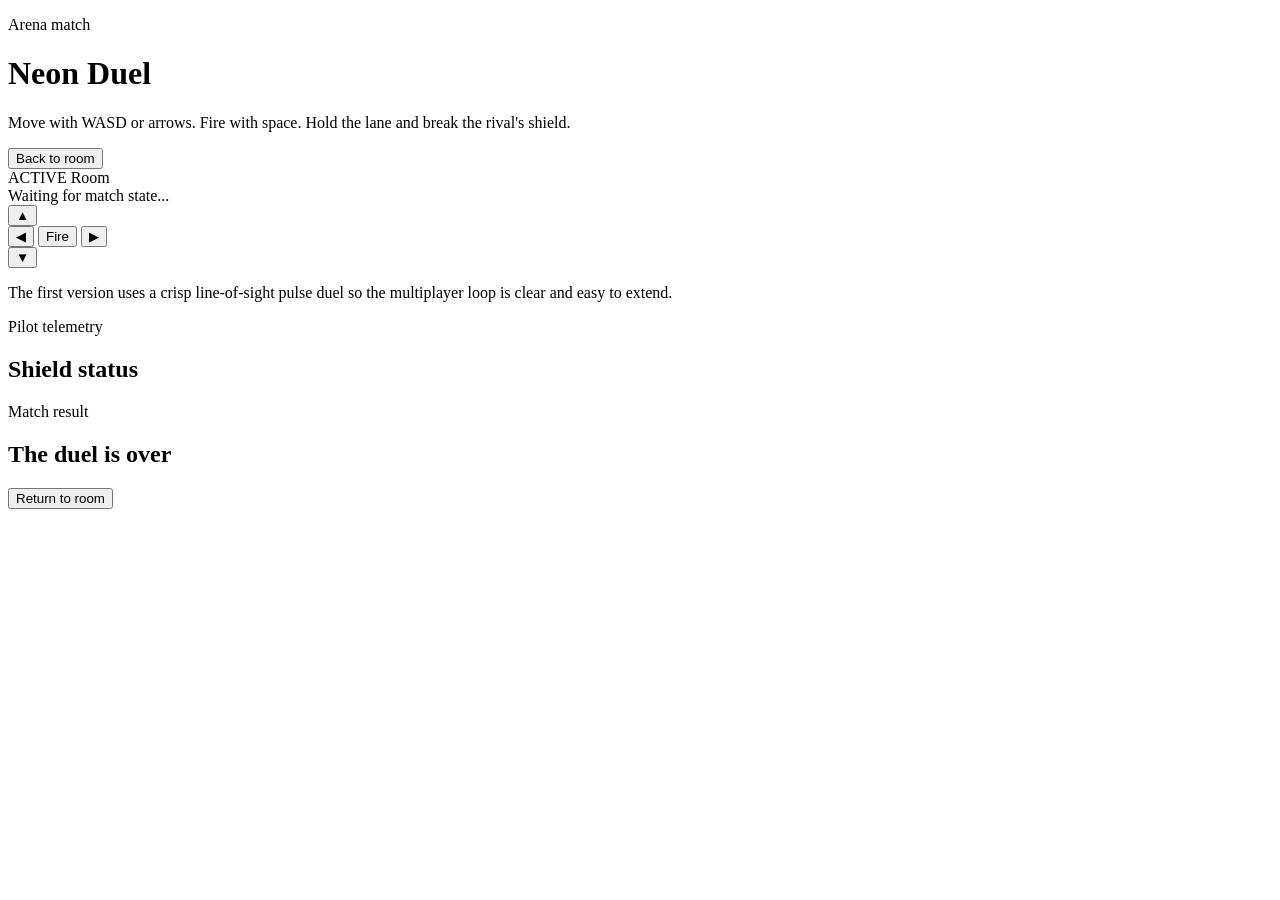
==== target/classes/static/game.html @ db3cffa4 "First Stable Commit" ====
<!doctype html>
<html lang="en">
<head>
    <meta charset="UTF-8">
    <meta name="viewport" content="width=device-width, initial-scale=1.0">
    <title>CodeReboot | Duel</title>
    <link rel="stylesheet" href="/css/app.css">
</head>
<body>
<main class="shell page-shell">
    <header class="page-header card">
        <div>
            <p class="eyebrow">Arena match</p>
            <h1 id="game-title">Neon Duel</h1>
            <p id="game-subtitle" class="muted">Move with WASD or arrows. Fire with space. Hold the lane and break the rival's shield.</p>
        </div>
        <div class="header-actions">
            <button class="secondary-button" id="back-to-room-button" type="button">Back to room</button>
        </div>
    </header>

    <section class="game-layout">
        <article class="card arena-card">
            <div class="arena-topbar">
                <div class="status-row">
                    <span class="badge" id="phase-badge">ACTIVE</span>
                    <span class="badge ghost" id="room-code-badge">Room</span>
                </div>
                <div id="event-banner" class="event-banner">Waiting for match state...</div>
            </div>
            <div id="board" class="board" aria-label="Duel board"></div>
            <div class="control-cluster">
                <div class="d-pad">
                    <button class="pad-button" data-direction="up" type="button">▲</button>
                    <div class="pad-row">
                        <button class="pad-button" data-direction="left" type="button">◀</button>
                        <button class="pad-button fire-button" data-action="fire" type="button">Fire</button>
                        <button class="pad-button" data-direction="right" type="button">▶</button>
                    </div>
                    <button class="pad-button" data-direction="down" type="button">▼</button>
                </div>
                <p class="fine-print">The first version uses a crisp line-of-sight pulse duel so the multiplayer loop is clear and easy to extend.</p>
            </div>
        </article>

        <aside class="card stack-card game-sidebar">
            <div class="card-heading">
                <p class="eyebrow">Pilot telemetry</p>
                <h2>Shield status</h2>
            </div>
            <div id="scoreboard" class="scoreboard"></div>
            <div id="game-log" class="event-log"></div>
        </aside>
    </section>

    <section id="end-overlay" class="modal">
        <div class="modal-card card">
            <p class="eyebrow">Match result</p>
            <h2 id="end-title">The duel is over</h2>
            <p id="end-message" class="muted"></p>
            <button id="return-room-button" class="primary-button" type="button">Return to room</button>
        </div>
    </section>
</main>

<script type="module" src="/js/game.js"></script>
</body>
</html>
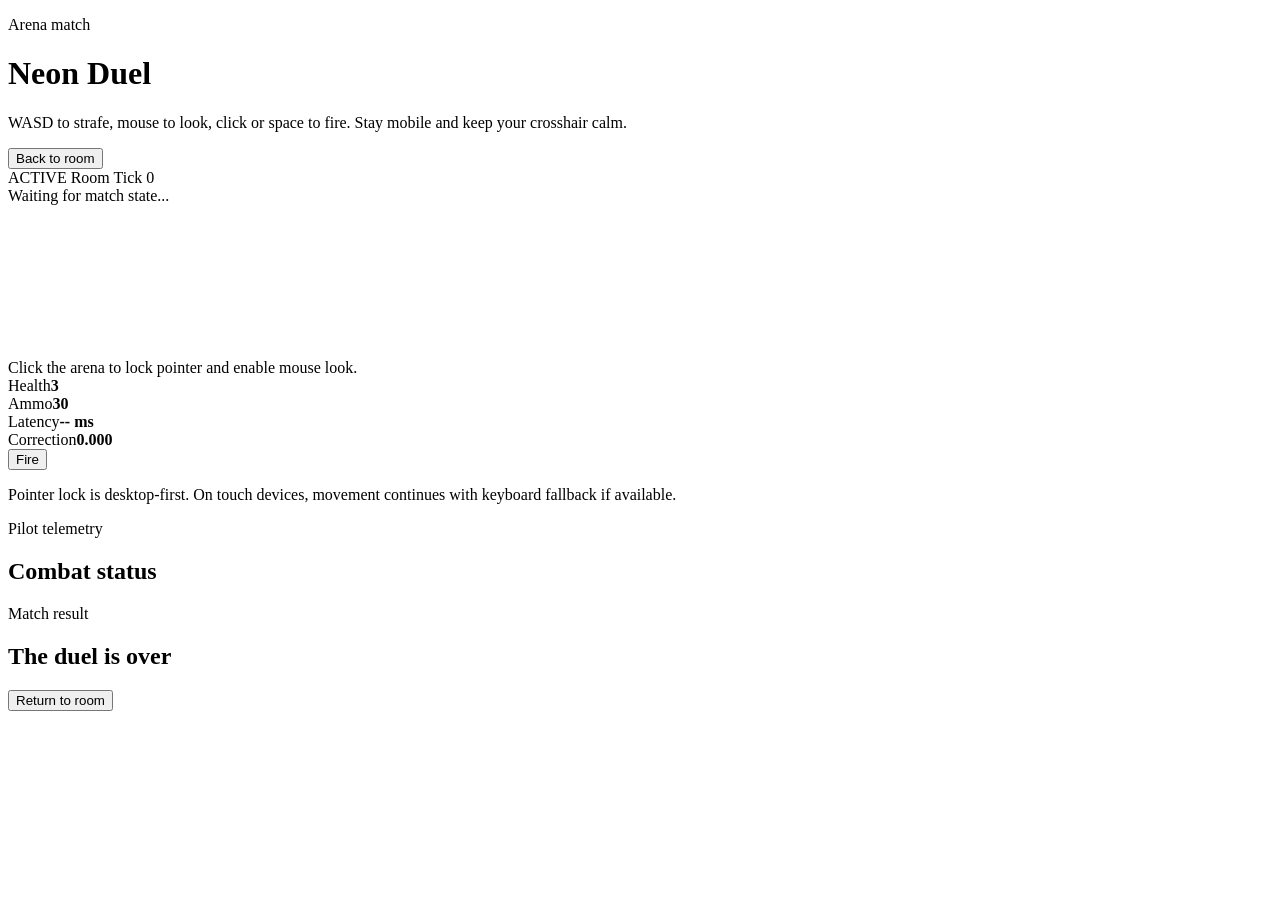
==== commit 850d747d: "FPS 2D - Local Diff tabs" ====
--- a/target/classes/static/game.html
+++ b/target/classes/static/game.html
@@ -12,7 +12,7 @@
         <div>
             <p class="eyebrow">Arena match</p>
             <h1 id="game-title">Neon Duel</h1>
-            <p id="game-subtitle" class="muted">Move with WASD or arrows. Fire with space. Hold the lane and break the rival's shield.</p>
+            <p id="game-subtitle" class="muted">WASD to strafe, mouse to look, click or space to fire. Stay mobile and keep your crosshair calm.</p>
         </div>
         <div class="header-actions">
             <button class="secondary-button" id="back-to-room-button" type="button">Back to room</button>
@@ -25,28 +25,34 @@
                 <div class="status-row">
                     <span class="badge" id="phase-badge">ACTIVE</span>
                     <span class="badge ghost" id="room-code-badge">Room</span>
+                    <span class="badge ghost" id="tick-badge">Tick 0</span>
                 </div>
                 <div id="event-banner" class="event-banner">Waiting for match state...</div>
             </div>
-            <div id="board" class="board" aria-label="Duel board"></div>
-            <div class="control-cluster">
-                <div class="d-pad">
-                    <button class="pad-button" data-direction="up" type="button">▲</button>
-                    <div class="pad-row">
-                        <button class="pad-button" data-direction="left" type="button">◀</button>
-                        <button class="pad-button fire-button" data-action="fire" type="button">Fire</button>
-                        <button class="pad-button" data-direction="right" type="button">▶</button>
-                    </div>
-                    <button class="pad-button" data-direction="down" type="button">▼</button>
+            <div class="fps-stage" id="fps-stage">
+                <canvas id="game-canvas" aria-label="Arena viewport"></canvas>
+                <div class="crosshair" aria-hidden="true">
+                    <span></span>
+                    <span></span>
                 </div>
-                <p class="fine-print">The first version uses a crisp line-of-sight pulse duel so the multiplayer loop is clear and easy to extend.</p>
+                <div id="pointer-lock-hint" class="pointer-hint">Click the arena to lock pointer and enable mouse look.</div>
+                <div class="hud-row top-left">
+                    <div class="hud-chip"><label>Health</label><strong id="hud-health">3</strong></div>
+                    <div class="hud-chip"><label>Ammo</label><strong id="hud-ammo">30</strong></div>
+                </div>
+                <div class="hud-row top-right">
+                    <div class="hud-chip"><label>Latency</label><strong id="hud-latency">-- ms</strong></div>
+                    <div class="hud-chip"><label>Correction</label><strong id="hud-correction">0.000</strong></div>
+                    <button id="fire-action-button" class="hud-fire-button" type="button">Fire</button>
+                </div>
             </div>
+            <p class="fine-print">Pointer lock is desktop-first. On touch devices, movement continues with keyboard fallback if available.</p>
         </article>
 
         <aside class="card stack-card game-sidebar">
             <div class="card-heading">
                 <p class="eyebrow">Pilot telemetry</p>
-                <h2>Shield status</h2>
+                <h2>Combat status</h2>
             </div>
             <div id="scoreboard" class="scoreboard"></div>
             <div id="game-log" class="event-log"></div>
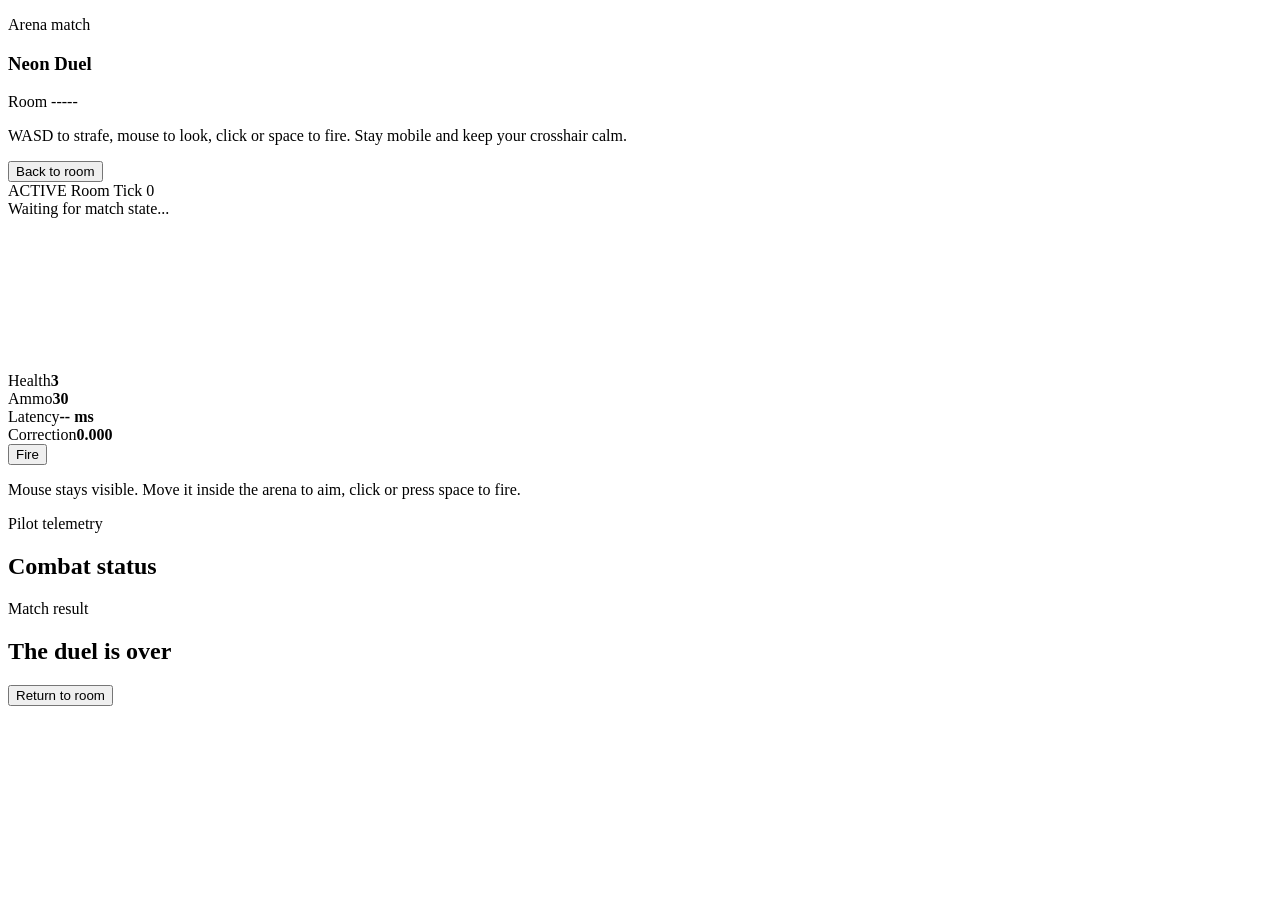
==== commit 4d597052: "UI Optimisation" ====
--- a/target/classes/static/game.html
+++ b/target/classes/static/game.html
@@ -7,19 +7,20 @@
     <link rel="stylesheet" href="/css/app.css">
 </head>
 <body>
-<main class="shell page-shell">
-    <header class="page-header card">
-        <div>
-            <p class="eyebrow">Arena match</p>
-            <h1 id="game-title">Neon Duel</h1>
-            <p id="game-subtitle" class="muted">WASD to strafe, mouse to look, click or space to fire. Stay mobile and keep your crosshair calm.</p>
-        </div>
-        <div class="header-actions">
-            <button class="secondary-button" id="back-to-room-button" type="button">Back to room</button>
-        </div>
-    </header>
+<main class="shell page-shell game-screen">
+    <section class="game-layout">
+        <aside class="card stack-card game-header-panel">
+            <div>
+                <p class="eyebrow">Arena match</p>
+                <h1 id="game-title">Neon Duel</h1>
+                <p id="game-room-title" class="game-room-title">Room -----</p>
+                <p id="game-subtitle" class="muted">WASD to strafe, mouse to look, click or space to fire. Stay mobile and keep your crosshair calm.</p>
+            </div>
+            <div class="header-actions">
+                <button class="secondary-button" id="back-to-room-button" type="button">Back to room</button>
+            </div>
+        </aside>
 
-    <section class="game-layout">
         <article class="card arena-card">
             <div class="arena-topbar">
                 <div class="status-row">
@@ -31,11 +32,7 @@
             </div>
             <div class="fps-stage" id="fps-stage">
                 <canvas id="game-canvas" aria-label="Arena viewport"></canvas>
-                <div class="crosshair" aria-hidden="true">
-                    <span></span>
-                    <span></span>
-                </div>
-                <div id="pointer-lock-hint" class="pointer-hint">Click the arena to lock pointer and enable mouse look.</div>
+                <div id="aim-cursor" class="aim-cursor" aria-hidden="true"><span></span></div>
                 <div class="hud-row top-left">
                     <div class="hud-chip"><label>Health</label><strong id="hud-health">3</strong></div>
                     <div class="hud-chip"><label>Ammo</label><strong id="hud-ammo">30</strong></div>
@@ -46,7 +43,7 @@
                     <button id="fire-action-button" class="hud-fire-button" type="button">Fire</button>
                 </div>
             </div>
-            <p class="fine-print">Pointer lock is desktop-first. On touch devices, movement continues with keyboard fallback if available.</p>
+            <p class="fine-print">Mouse stays visible. Move it inside the arena to aim, click or press space to fire.</p>
         </article>
 
         <aside class="card stack-card game-sidebar">
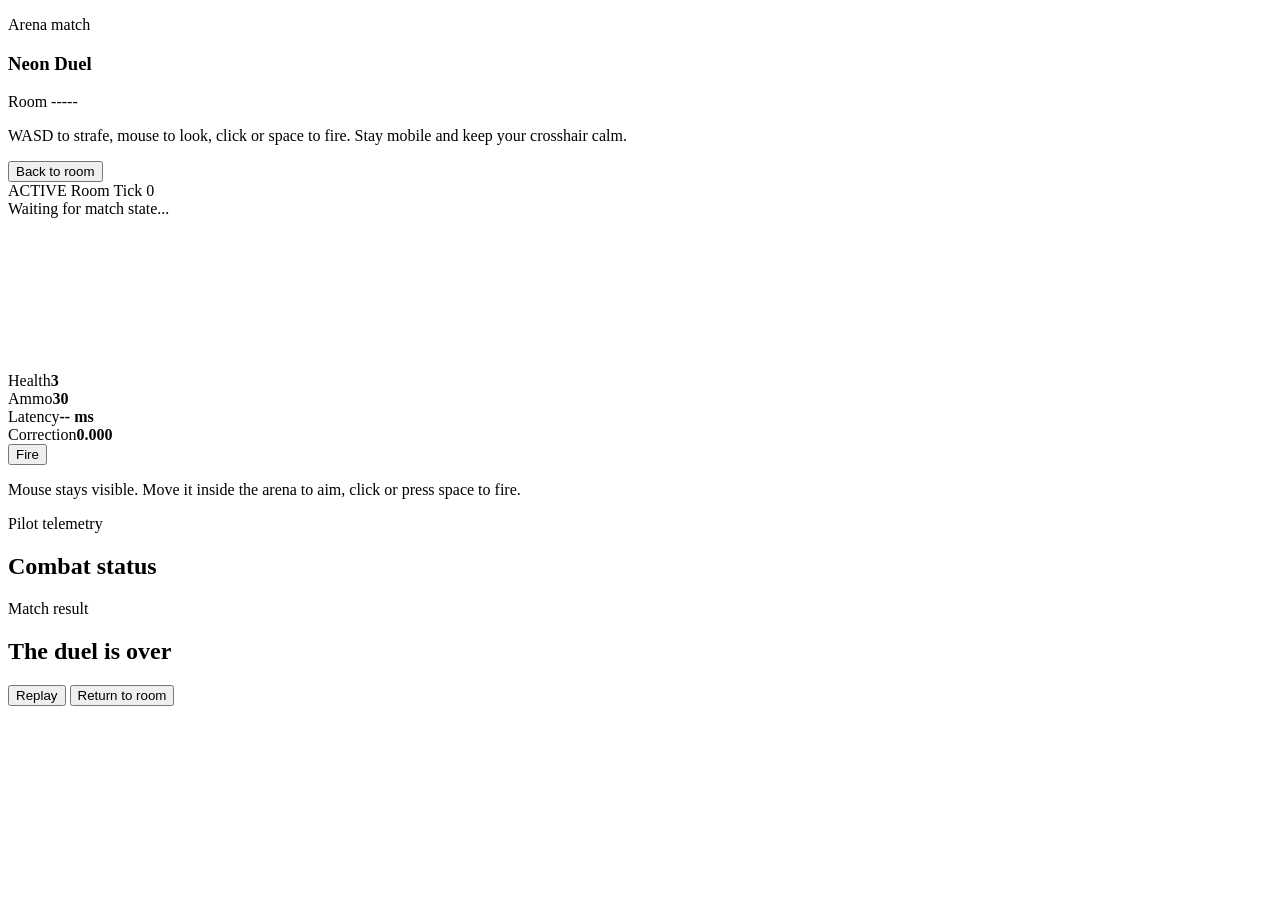
==== commit 39f96d70: "Replay" ====
--- a/target/classes/static/game.html
+++ b/target/classes/static/game.html
@@ -61,6 +61,8 @@
             <p class="eyebrow">Match result</p>
             <h2 id="end-title">The duel is over</h2>
             <p id="end-message" class="muted"></p>
+            <span id="replay-status-badge" class="badge ghost replay-status" hidden>Replay idle</span>
+            <button id="replay-button" class="primary-button" type="button">Replay</button>
             <button id="return-room-button" class="primary-button" type="button">Return to room</button>
         </div>
     </section>
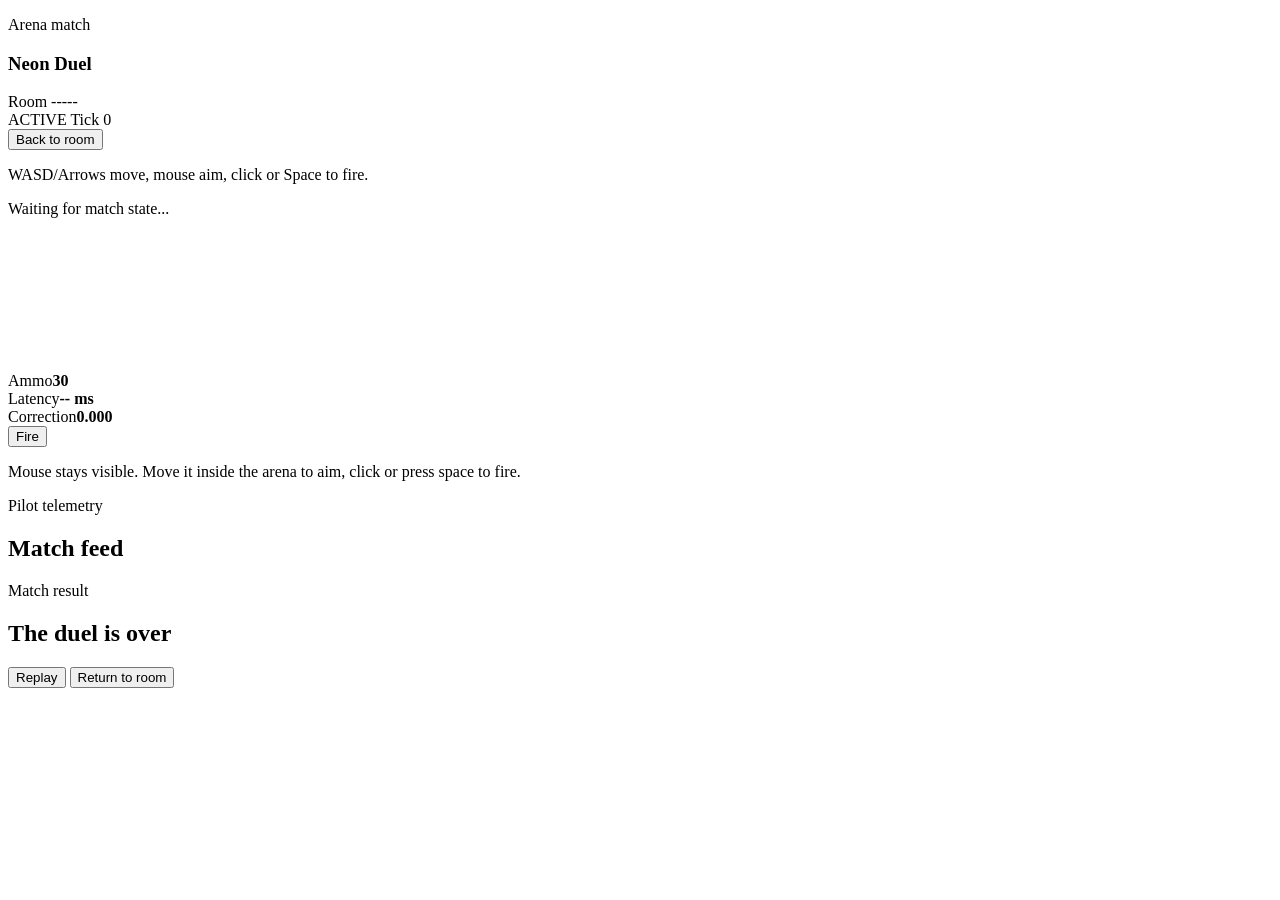
==== commit 45f05cec: "WOrking version - Colour Rework" ====
--- a/target/classes/static/game.html
+++ b/target/classes/static/game.html
@@ -9,35 +9,36 @@
 <body>
 <main class="shell page-shell game-screen">
     <section class="game-layout">
-        <aside class="card stack-card game-header-panel">
-            <div>
-                <p class="eyebrow">Arena match</p>
-                <h1 id="game-title">Neon Duel</h1>
-                <p id="game-room-title" class="game-room-title">Room -----</p>
-                <p id="game-subtitle" class="muted">WASD to strafe, mouse to look, click or space to fire. Stay mobile and keep your crosshair calm.</p>
-            </div>
-            <div class="header-actions">
-                <button class="secondary-button" id="back-to-room-button" type="button">Back to room</button>
-            </div>
-        </aside>
-
         <article class="card arena-card">
             <div class="arena-topbar">
-                <div class="status-row">
-                    <span class="badge" id="phase-badge">ACTIVE</span>
-                    <span class="badge ghost" id="room-code-badge">Room</span>
-                    <span class="badge ghost" id="tick-badge">Tick 0</span>
+                <div class="arena-topline">
+                    <div class="match-intro">
+                        <p class="eyebrow">Arena match</p>
+                        <div class="match-title-row">
+                            <h1 id="game-title">Neon Duel</h1>
+                            <span class="room-title-inline" id="game-room-title">Room -----</span>
+                        </div>
+                    </div>
+                    <div class="arena-meta">
+                        <div class="status-row">
+                            <span class="badge" id="phase-badge">ACTIVE</span>
+                            <span class="badge ghost" id="tick-badge">Tick 0</span>
+                        </div>
+                        <div class="header-actions">
+                            <button class="secondary-button" id="back-to-room-button" type="button">Back to room</button>
+                        </div>
+                    </div>
                 </div>
-                <div id="event-banner" class="event-banner">Waiting for match state...</div>
+                <div class="arena-subline">
+                    <p id="game-subtitle" class="muted">WASD/Arrows move, mouse aim, click or Space to fire.</p>
+                    <div id="event-banner" class="event-banner">Waiting for match state...</div>
+                </div>
             </div>
             <div class="fps-stage" id="fps-stage">
                 <canvas id="game-canvas" aria-label="Arena viewport"></canvas>
                 <div id="aim-cursor" class="aim-cursor" aria-hidden="true"><span></span></div>
-                <div class="hud-row top-left">
-                    <div class="hud-chip"><label>Health</label><strong id="hud-health">3</strong></div>
+                <div class="hud-row top-right">
                     <div class="hud-chip"><label>Ammo</label><strong id="hud-ammo">30</strong></div>
-                </div>
-                <div class="hud-row top-right">
                     <div class="hud-chip"><label>Latency</label><strong id="hud-latency">-- ms</strong></div>
                     <div class="hud-chip"><label>Correction</label><strong id="hud-correction">0.000</strong></div>
                     <button id="fire-action-button" class="hud-fire-button" type="button">Fire</button>
@@ -46,14 +47,13 @@
             <p class="fine-print">Mouse stays visible. Move it inside the arena to aim, click or press space to fire.</p>
         </article>
 
-        <aside class="card stack-card game-sidebar">
+        <section class="card stack-card game-log-panel">
             <div class="card-heading">
                 <p class="eyebrow">Pilot telemetry</p>
-                <h2>Combat status</h2>
+                <h2>Match feed</h2>
             </div>
-            <div id="scoreboard" class="scoreboard"></div>
             <div id="game-log" class="event-log"></div>
-        </aside>
+        </section>
     </section>
 
     <section id="end-overlay" class="modal">
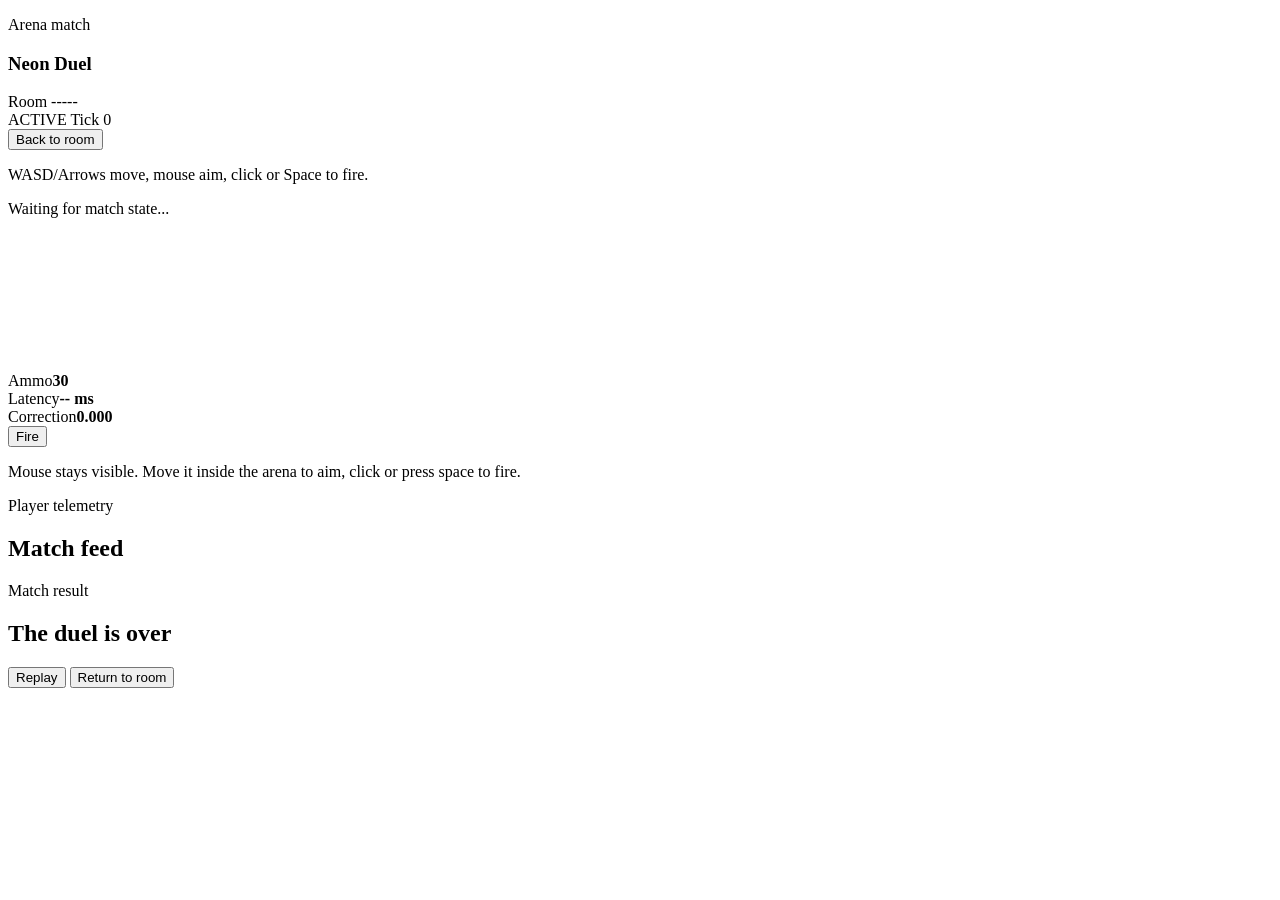
==== commit 1db198c6: "Back button fix" ====
--- a/target/classes/static/game.html
+++ b/target/classes/static/game.html
@@ -6,7 +6,7 @@
     <title>CodeReboot | Duel</title>
     <link rel="stylesheet" href="/css/app.css">
 </head>
-<body>
+<body class="game-page">
 <main class="shell page-shell game-screen">
     <section class="game-layout">
         <article class="card arena-card">
@@ -49,7 +49,7 @@
 
         <section class="card stack-card game-log-panel">
             <div class="card-heading">
-                <p class="eyebrow">Pilot telemetry</p>
+                <p class="eyebrow">Player telemetry</p>
                 <h2>Match feed</h2>
             </div>
             <div id="game-log" class="event-log"></div>
